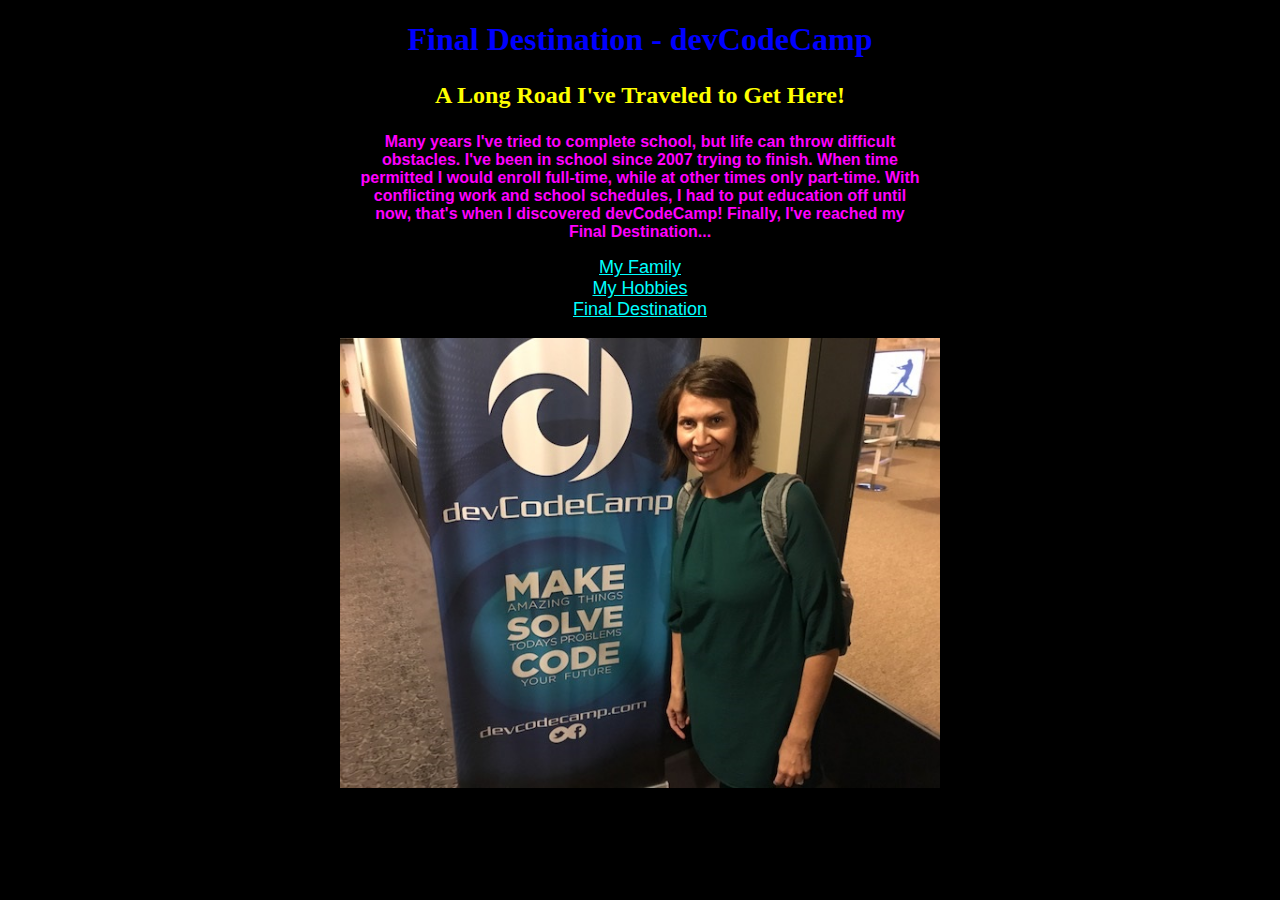
==== Final Destination.html @ 9f33ee68 "changes made to sublime folder" ====
<!DOCTYPE html>
<html>
<head>
	<meta charset="UTF-8">
	<title>Final Destination</title>
	<meta name="description" content="A couple sentences describing the website.">
	<meta name="keywords" content="tracy,demo">
	<meta name="author" content="Tracy">
	<link rel="stylesheet" type="text/css" href="styles3.css">
</head>
<body>
	<center>
		<h1>Final Destination - devCodeCamp</h1>
		<h3 id="bigID">A Long Road I've Traveled to Get Here!</h3>
		<p class="indexpushmargin">Many years I've tried to complete school, but life can throw difficult obstacles.  I've been in school since 2007 trying to finish.  When time permitted I would enroll full-time, while at other times only part-time.  With conflicting work and school schedules, I had to put education off until now, that's when I discovered devCodeCamp!  Finally, I've reached my Final Destination...</p>
		<a href="My Family.html">My Family</a><br>
		<a href="My Hobbies.html">My Hobbies</a><br>
		<a href="Final Destination.html">Final Destination</a><br>
		<br>
		<img src="devCodeCamp1.jpg" style="width:600px;height:450px;">
		
	</center>
	
	
	

</body>
</html>
---- styles3.css ----
body{
	background-color:black;

}
h1{
	color:blue;
}
h3{
	color:yellow;
}

p{
	color:yellow;
	font-weight:bold;
	font-size:16px;
	font-family: "arial";	
	color:fuchsia;

}

.indexpushmargin{
	padding-right: 350px;
	padding-left: 350px;
}
.boldClass{
	font-weight:bold;
	font-size:22px;
	font-family:"Georgia";
	color:Fuchsia;
}
#bigID{
	font-size:24px;
}

a{
	font-size:18px;
	font-family:"Arial";
	color:aqua;
}
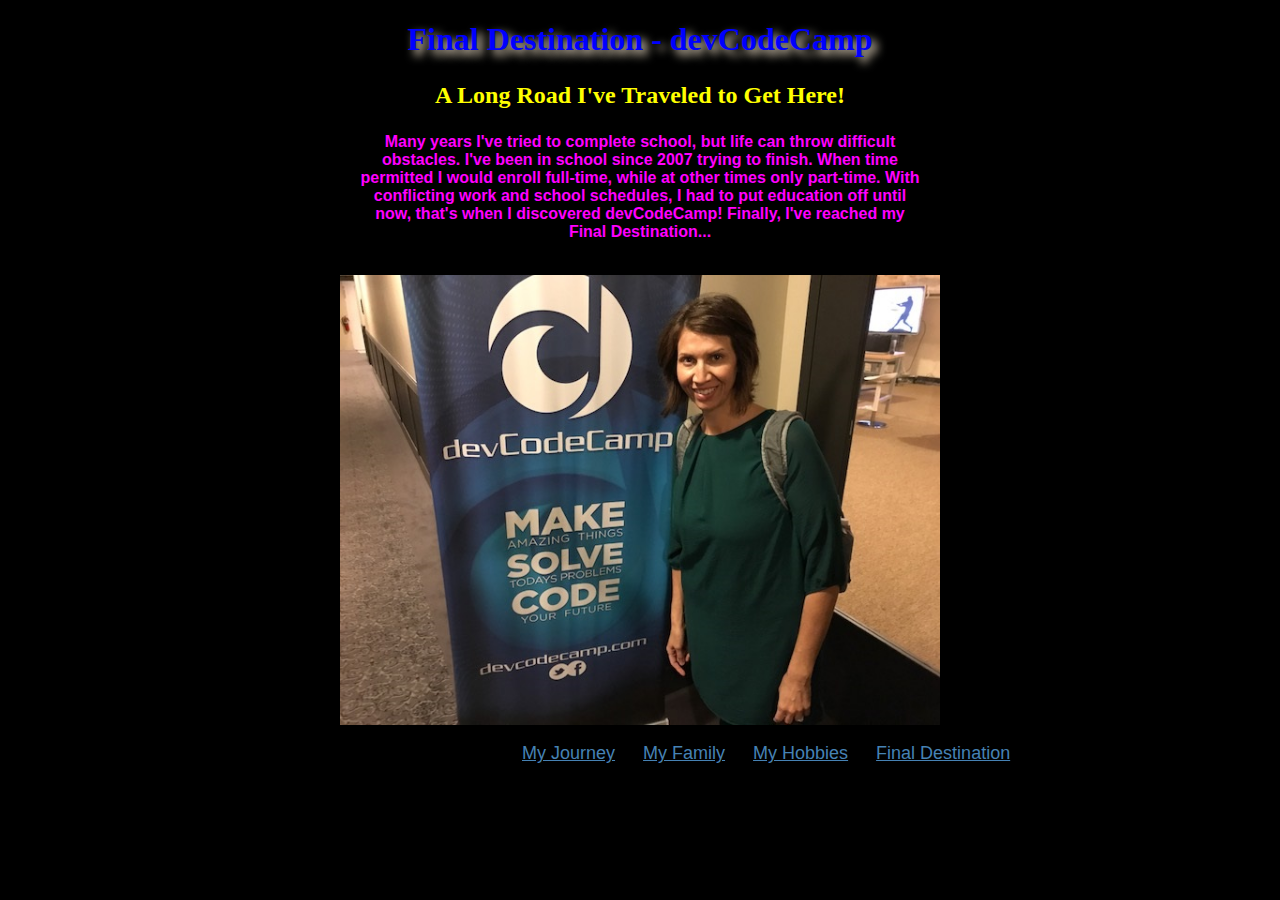
==== commit c72afb98: "text style changes" ====
--- a/Final Destination.html
+++ b/Final Destination.html
@@ -13,15 +13,18 @@
 		<h1>Final Destination - devCodeCamp</h1>
 		<h3 id="bigID">A Long Road I've Traveled to Get Here!</h3>
 		<p class="indexpushmargin">Many years I've tried to complete school, but life can throw difficult obstacles.  I've been in school since 2007 trying to finish.  When time permitted I would enroll full-time, while at other times only part-time.  With conflicting work and school schedules, I had to put education off until now, that's when I discovered devCodeCamp!  Finally, I've reached my Final Destination...</p>
-		<a href="My Family.html">My Family</a><br>
-		<a href="My Hobbies.html">My Hobbies</a><br>
-		<a href="Final Destination.html">Final Destination</a><br>
+		
 		<br>
 		<img src="devCodeCamp1.jpg" style="width:600px;height:450px;">
 		
 	</center>
 	
-	
+	<div> 	     
+		<a href="index.html" class="journey"><u>My Journey</u></a>
+		<a href="My Family.html" class="family"><u>My Family</u></a>
+		<a href="My Hobbies.html" class="hobbies"><u>My Hobbies</u></a>
+		<a href="Final Destination.html" class="destination"><u>Final Destination</u></a>
+		</div>
 	
 
 </body>
--- a/styles3.css
+++ b/styles3.css
@@ -3,6 +3,7 @@
 
 }
 h1{
+	text-shadow: 5px 5px 10px papayawhip;
 	color:blue;
 }
 h3{
@@ -36,4 +37,32 @@
 	font-size:18px;
 	font-family:"Arial";
 	color:aqua;
+}
+
+.journey{
+	color:steelblue;
+	padding:14px;    
+	text-decoration:none;    
+	float:left;
+	margin-left: 500px;
+}
+    
+.family{
+	color:steelblue;
+	padding:14px;    
+	text-decoration:none;    
+	float:left;
+}
+
+.hobbies{
+	color: steelblue;
+	padding:14px;    
+	text-decoration:none;    
+	float:left;
+}
+.destination{
+	color:steelblue;
+	padding:14px;    
+	text-decoration:none;    
+	float:left;
 }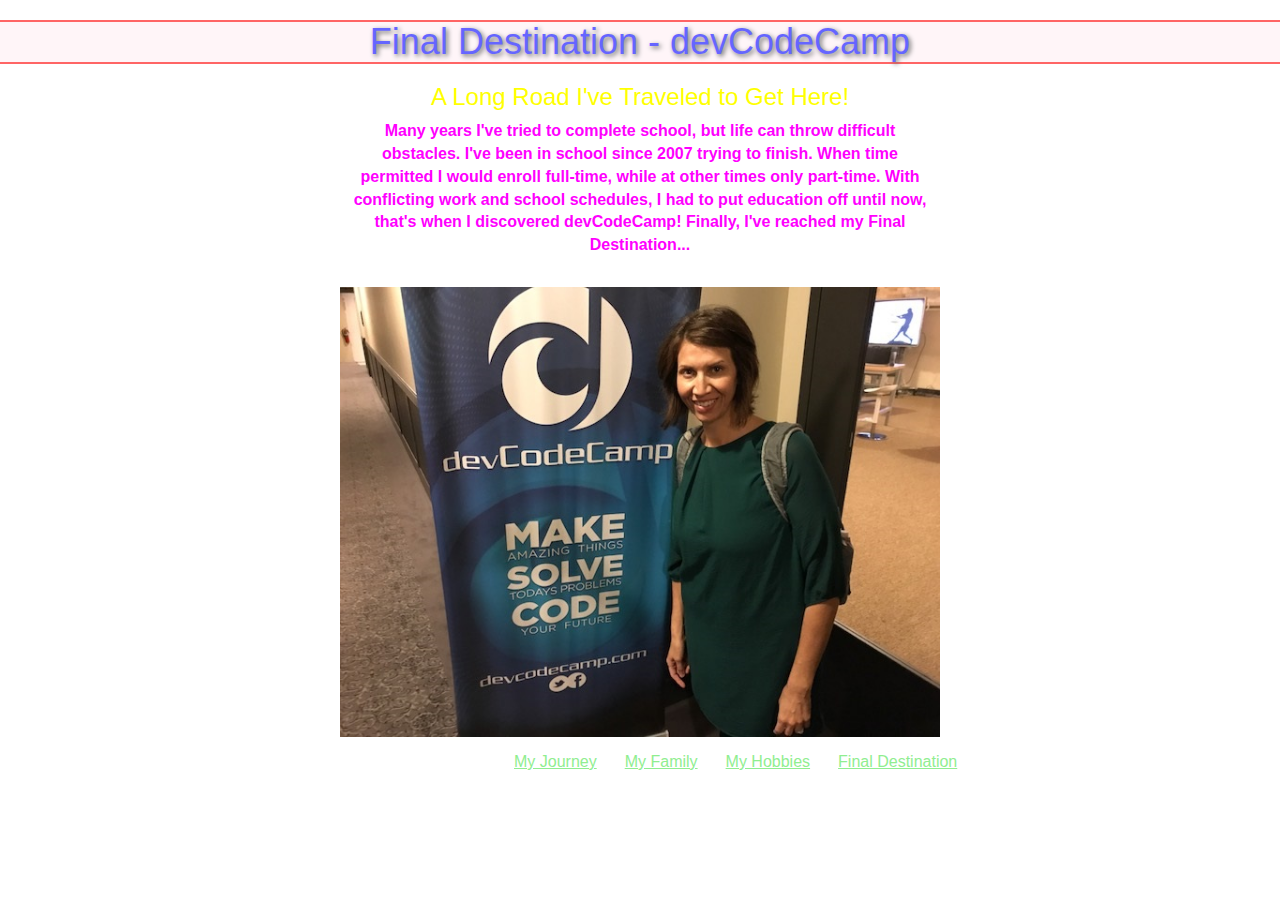
==== commit 8f542c96: "final changes" ====
--- a/Final Destination.html
+++ b/Final Destination.html
@@ -6,11 +6,12 @@
 	<meta name="description" content="A couple sentences describing the website.">
 	<meta name="keywords" content="tracy,demo">
 	<meta name="author" content="Tracy">
+	<link rel="stylesheet" href="https://maxcdn.bootstrapcdn.com/bootstrap/3.3.7/css/bootstrap.min.css" integrity="sha384-BVYiiSIFeK1dGmJRAkycuHAHRg32OmUcww7on3RYdg4Va+PmSTsz/K68vbdEjh4u" crossorigin="anonymous">
 	<link rel="stylesheet" type="text/css" href="styles3.css">
 </head>
-<body>
+<body style="background-image: url(http://designwoop.com/uploads/2012/03/14_free_subtle_textures_psd_carbon_fiber_pattern_background.jpg");>
 	<center>
-		<h1>Final Destination - devCodeCamp</h1>
+		<h1 style="border-top: 2px solid red;  border-bottom: 2px solid red;background-color: lavenderblush; opacity: 0.6;"">Final Destination - devCodeCamp</h1>
 		<h3 id="bigID">A Long Road I've Traveled to Get Here!</h3>
 		<p class="indexpushmargin">Many years I've tried to complete school, but life can throw difficult obstacles.  I've been in school since 2007 trying to finish.  When time permitted I would enroll full-time, while at other times only part-time.  With conflicting work and school schedules, I had to put education off until now, that's when I discovered devCodeCamp!  Finally, I've reached my Final Destination...</p>
 		
--- a/styles3.css
+++ b/styles3.css
@@ -1,10 +1,7 @@
-body{
-	background-color:black;
 
-}
 h1{
-	text-shadow: 5px 5px 10px papayawhip;
-	color:blue;
+	color: blue;
+	text-shadow: 2px 2px 5px black;
 }
 h3{
 	color:yellow;
@@ -40,7 +37,8 @@
 }
 
 .journey{
-	color:steelblue;
+	color:lightgreen;
+	font-size: 16px;
 	padding:14px;    
 	text-decoration:none;    
 	float:left;
@@ -48,20 +46,23 @@
 }
     
 .family{
-	color:steelblue;
+	color:lightgreen;
+	font-size: 16px;
 	padding:14px;    
 	text-decoration:none;    
 	float:left;
 }
 
 .hobbies{
-	color: steelblue;
+	color: lightgreen;
+	font-size: 16px;
 	padding:14px;    
 	text-decoration:none;    
 	float:left;
 }
 .destination{
-	color:steelblue;
+	color:lightgreen;
+	font-size: 16px;
 	padding:14px;    
 	text-decoration:none;    
 	float:left;
